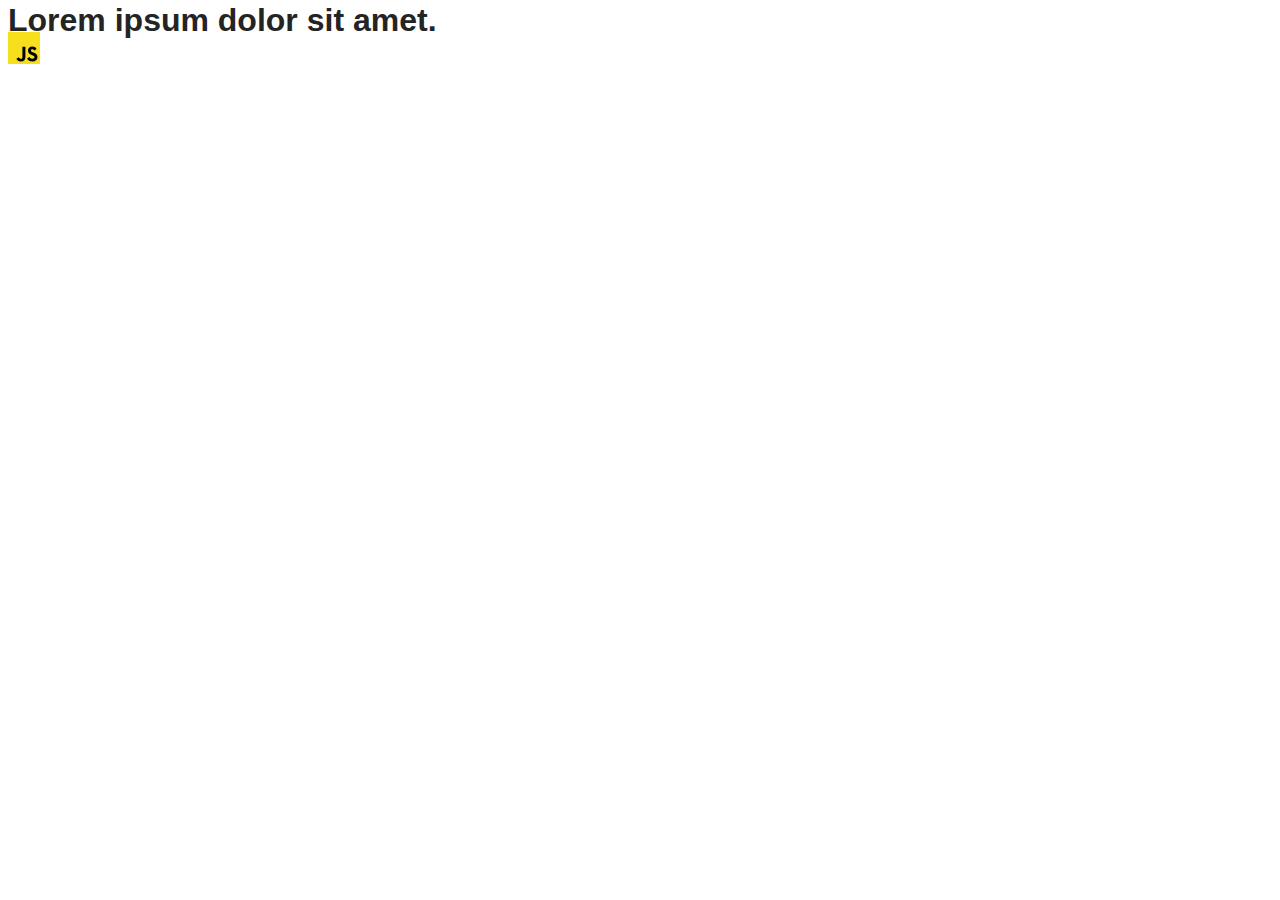
==== src/index.html @ 8f4f704c "js" ====
<!DOCTYPE html>
<html lang="en">
  <head>
    <meta charset="UTF-8" />
    <link rel="icon" type="image/svg+xml" href="/favicon.svg" />
    <meta name="viewport" content="width=device-width, initial-scale=1.0" />
    <title>Vanilla App Template</title>
    <link rel="stylesheet" href="./css/styles.css" />
  </head>
  <body>
    <load ="partials/header.html" />

    <section>
      <h1>Lorem ipsum dolor sit amet.</h1>
      <!-- Path to images as from index.html file -->
      <img src="./img/javascript.svg" alt="" />
    </section>

    <!-- Loads the specified .html file -->
    <load ="partials/vite-promo.html" />

    <script type="module" src="./main.js"></script>
  </body>
</html>
---- src/css/styles.css ----
/**
  |============================
  | include css partials with
  | default @import url()
  |============================
*/
@import url('./reset.css');
@import url('./vite-promo.css');
@import url('./header.css');

:root {
  font-family: Inter, Avenir, Helvetica, Arial, sans-serif;
  font-size: 16px;
  line-height: 24px;
  font-weight: 400;

  color: #242424;
  background-color: rgba(255, 255, 255, 0.87);

  font-synthesis: none;
  text-rendering: optimizeLegibility;
  -webkit-font-smoothing: antialiased;
  -moz-osx-font-smoothing: grayscale;
  -webkit-text-size-adjust: 100%;
}
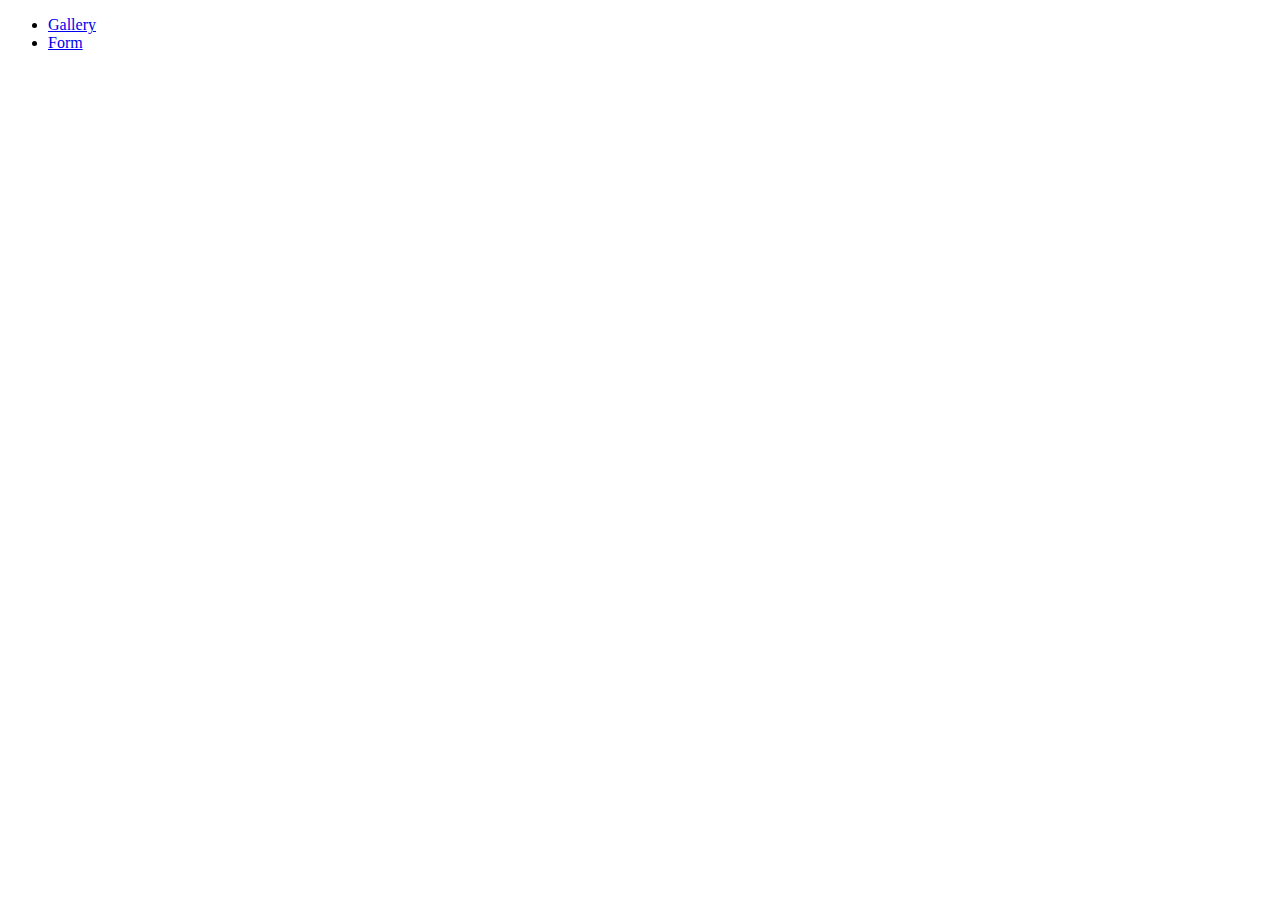
==== commit 01d80e67: "js_2" ====
--- a/src/index.html
+++ b/src/index.html
@@ -1,24 +1,16 @@
 <!DOCTYPE html>
-<html lang="en">
+<html lang="ru">
   <head>
     <meta charset="UTF-8" />
-    <link rel="icon" type="image/svg+xml" href="/favicon.svg" />
+    <meta http-equiv="X-UA-Compatible" content="IE=edge" />
     <meta name="viewport" content="width=device-width, initial-scale=1.0" />
-    <title>Vanilla App Template</title>
-    <link rel="stylesheet" href="./css/styles.css" />
+    <title>Homework 9</title>
+    <link rel="stylesheet" href="css/common.css" />
   </head>
   <body>
-    <load ="partials/header.html" />
-
-    <section>
-      <h1>Lorem ipsum dolor sit amet.</h1>
-      <!-- Path to images as from index.html file -->
-      <img src="./img/javascript.svg" alt="" />
-    </section>
-
-    <!-- Loads the specified .html file -->
-    <load ="partials/vite-promo.html" />
-
-    <script type="module" src="./main.js"></script>
+    <ul>
+      <li><a href="./1-gallery.html">Gallery</a></li>
+      <li><a href="./2-form.html">Form</a></li>
+    </ul>
   </body>
 </html>
